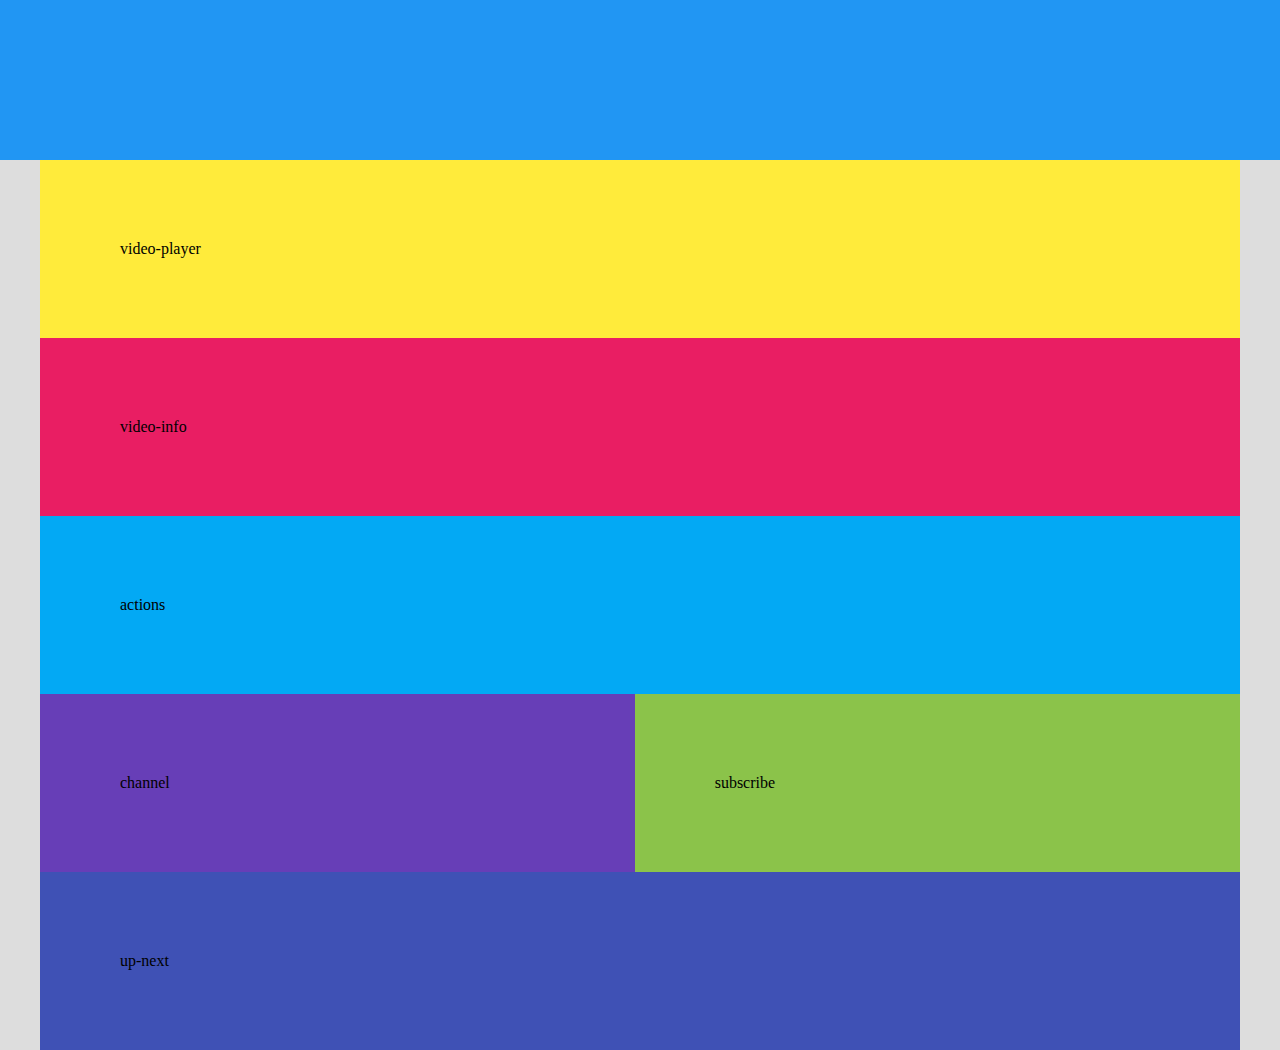
==== index.html @ ad0cd6dc "Links Repository Website" ====
<!DOCTYPE html>
<html lang="pt">
<head>
    <meta charset="UTF-8">
    <meta http-equiv="X-UA-Compatible" content="IE=edge">
    <meta name="viewport" content="width=device-width, initial-scale=1.0">
    <title>Document</title>
    <link rel="stylesheet" href="style.css">
</head>
<body>
    <header>

    </header>

    <main>
        <section class="video-player">video-player</section>
        <section class="video-info">video-info</section>
        <section class="actions">actions</section>
        <section class="channel">channel</section>
        <section class="subscribe">subscribe</section>
        <section class="ad">ad</section>
        <section class="up-next">up-next</section>
    </main>
</body>
</html>
---- style.css ----
/* reset css */
* {
    margin: 0;
    padding: 0;
    box-sizing: border-box;
}

body {
    background-color: #ddd;
}

header, section {
    padding: 5rem;
}

header {
    background-color: #2196f3;
}

main {
    max-width: 1200px;
    margin: auto;

    display: grid;
    /* row-gap: 1rem; */

    grid-template-areas:
      'video-player video-player'
      'video-info video-info'
      'actions actions'
      'channel subscribe'
      'up-next up-next';
}

.video-player {
    background-color: #ffeb3b;
    grid-area: video-player;
}

.video-info {
    background-color: #e91e63;
    grid-area: video-info;
}

.actions {
    background-color: #03a9f4;
    grid-area: actions;
}

.channel {
    background-color: #673eb7;
    grid-area: channel;
}

.subscribe {
    background-color: #8bc34a;
    grid-area: subscribe;
}

.ad {
    background-color: #ff5722;
    grid-area: ad;
    display: none;
}

.up-next{
    background-color: #3f51b5;
    grid-area: up-next;
}
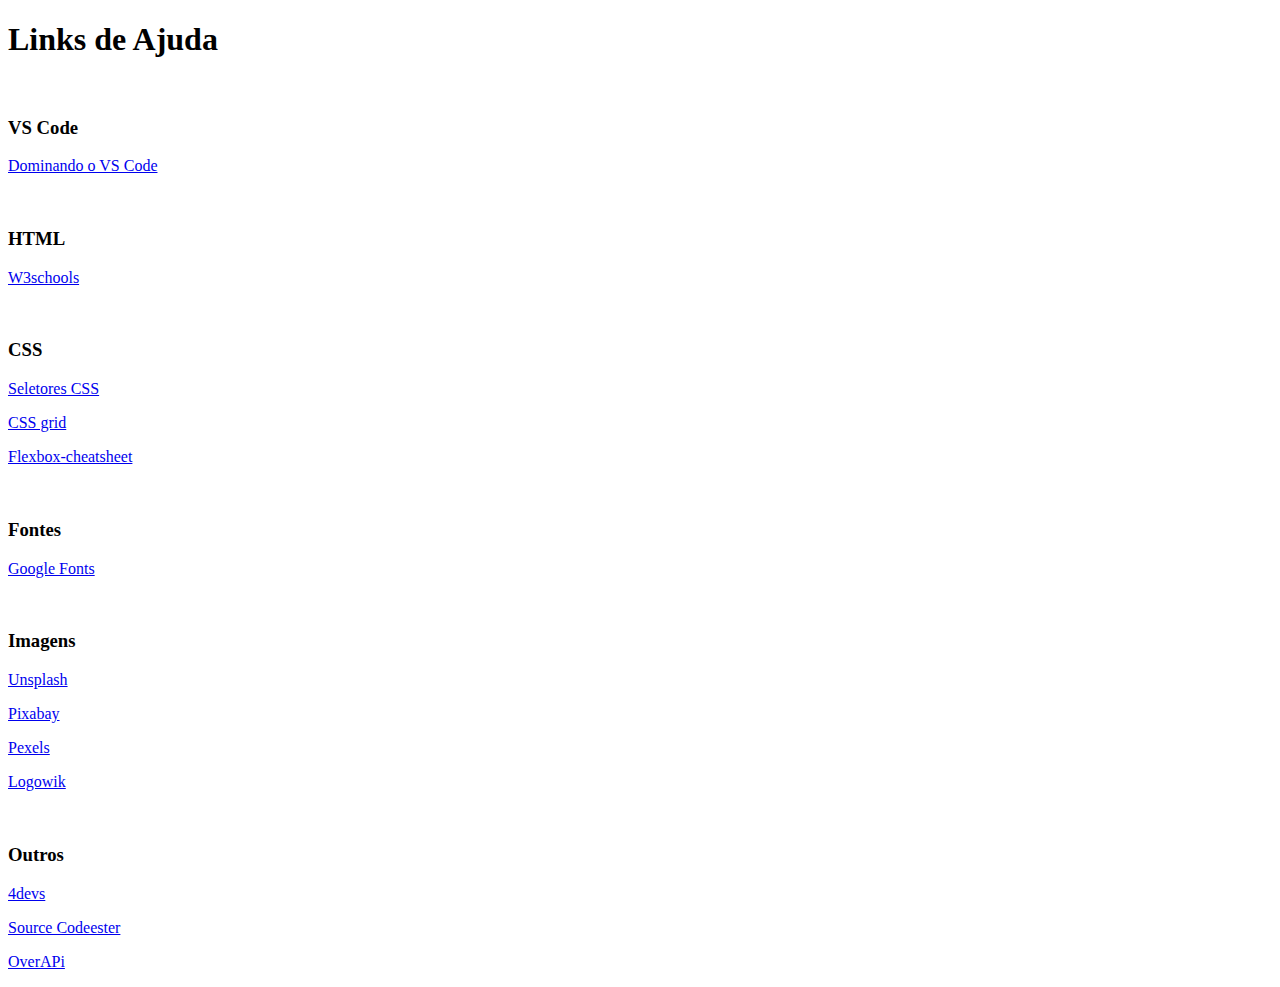
==== commit a5990ac6: "Links Repository Website" ====
--- a/index.html
+++ b/index.html
@@ -1,25 +1,92 @@
 <!DOCTYPE html>
-<html lang="pt">
+<html lang="en">
 <head>
     <meta charset="UTF-8">
     <meta http-equiv="X-UA-Compatible" content="IE=edge">
     <meta name="viewport" content="width=device-width, initial-scale=1.0">
+    <link rel="stylesheet" href="link.css">
+    <link href="https://fonts.googleapis.com/css2?family=Poppins&display=swap" rel="stylesheet">
     <title>Document</title>
-    <link rel="stylesheet" href="style.css">
 </head>
 <body>
-    <header>
+    <h1>Links de Ajuda</h1>
 
-    </header>
+    <div class="main">
+        <div class="content">
+            <img src="https://logowik.com/content/uploads/images/visual-studio-code7642.jpg" alt="">
+            <div class="vs-code">
+                <h3>VS Code</h3>
 
-    <main>
-        <section class="video-player">video-player</section>
-        <section class="video-info">video-info</section>
-        <section class="actions">actions</section>
-        <section class="channel">channel</section>
-        <section class="subscribe">subscribe</section>
-        <section class="ad">ad</section>
-        <section class="up-next">up-next</section>
-    </main>
-</body>
-</html>+                <div class="links">
+                    <p><a href="https://onebitcode.com/visual-studio-code/" target="_blank">Dominando o VS Code</a></p>
+                </div>
+            </div>    
+        </div>
+
+
+        <div class="content">
+            <img src="https://logowik.com/content/uploads/images/492_html5.jpg" alt="">
+            <div class="html">    
+                <h3>HTML</h3>
+
+                <div class="links">
+                     <p><a href="https://www.w3schools.com/html/html5_semantic_elements.asp" target="_blank">W3schools</a></p>
+                </div>
+            </div>
+        </div>
+
+        <div class="content">
+            <img src="https://logowik.com/content/uploads/images/123_css3.jpg" alt="">
+            <div class="css">
+                <h3>CSS</h3>
+
+                <div class="links">
+                    <p><a href="https://code.tutsplus.com/pt/tutorials/the-30-css-selectors-you-must-memorize--net-16048" target="_blank">Seletores CSS</a></p>
+                    <p><a href="https://grid.malven.co/" target="_blank">CSS grid</a></p>
+                    <p><a href="https://darekkay.com/flexbox-cheatsheet/" target="_blank">Flexbox-cheatsheet</a></p>
+                </div>
+            </div>
+        </div>
+
+        <div class="content">
+            <img src="https://logowik.com/content/uploads/images/google-fonts6371.jpg" alt="">
+            <div class="fonts">
+                <h3>Fontes</h3>
+
+                <div class="links">
+                    <p><a href="https://fonts.google.com/" target="_blank">Google Fonts</a></p>
+                </div>
+            </div>
+        </div>
+
+        <div class="content">
+            <img src="https://images.pexels.com/photos/185933/pexels-photo-185933.jpeg?auto=compress&cs=tinysrgb&dpr=1&w=500" alt="">
+            <div class="pictures">
+                <h3>Imagens</h3>
+
+                <div class="links">
+                    <p><a href="https://unsplash.com/" target="_blank" class="Unsplash">Unsplash</a></p>
+                    <p><a href="https://pixabay.com/pt/" target="_blank" class="Pixabay">Pixabay</a><p>
+                    <p><a href="https://www.pexels.com/pt-br/" target="_blank" class="Pexels">Pexels</a></p>
+                </div>
+                <div class="links">
+                    <p><a href="https://logowik.com/" target="-blank" class="Logowik">Logowik</a></p>
+                </div>
+            </div>
+        </div>
+
+        <div class="content">
+            <img src="https://media.istockphoto.com/photos/closeup-of-decryption-of-html-source-code-picture-id134141640?b=1&k=20&m=134141640&s=170667a&w=0&h=ARe-vK9n6YXR3K5djONf9-vzZu4MANU1-pGKUqmZY-c=" alt="">
+            <div class="others">
+                <h3>Outros</h3>
+
+                <div class="links">
+                    <p><a href="https://www.4devs.com.br/" target="_blank">4devs</a></p>
+                    <p><a href="https://www.sourcecodester.com/" target="_blank">Source Codeester</a></p>
+                    <p><a href="https://overapi.com/" target="_blank">OverAPi</a></p>
+                </div>
+            </div>
+        </div>    
+    </div>
+    </body>
+    </html>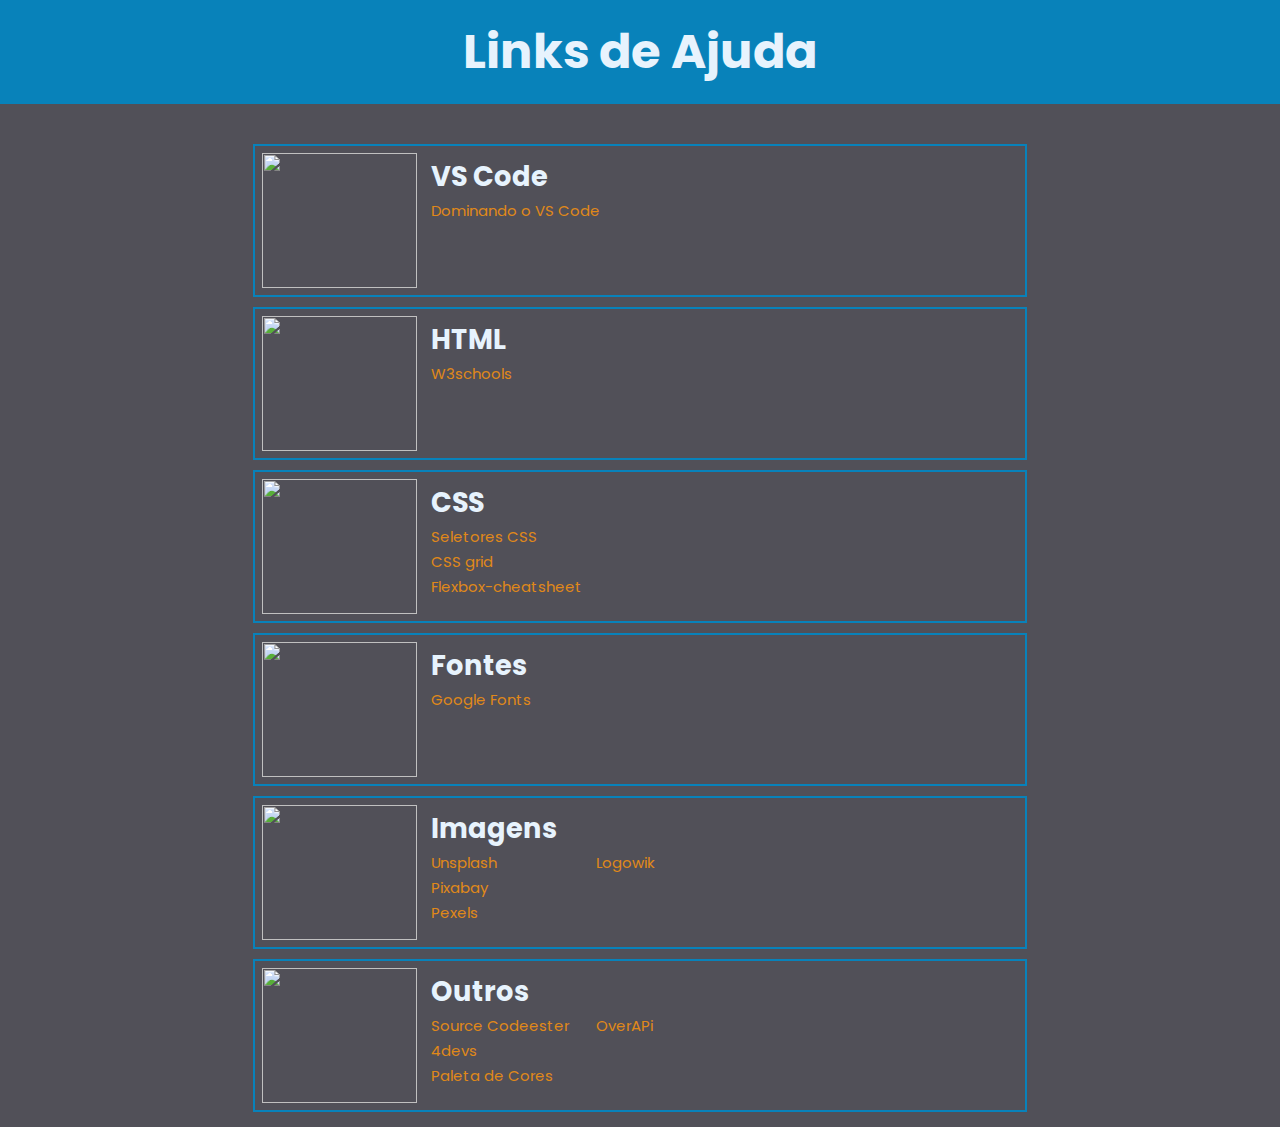
==== commit 7418236f: "Add files via upload" ====
--- a/index.html
+++ b/index.html
@@ -4,7 +4,7 @@
     <meta charset="UTF-8">
     <meta http-equiv="X-UA-Compatible" content="IE=edge">
     <meta name="viewport" content="width=device-width, initial-scale=1.0">
-    <link rel="stylesheet" href="link.css">
+    <link rel="stylesheet" href="style.css">
     <link href="https://fonts.googleapis.com/css2?family=Poppins&display=swap" rel="stylesheet">
     <title>Document</title>
 </head>
@@ -41,9 +41,11 @@
                 <h3>CSS</h3>
 
                 <div class="links">
-                    <p><a href="https://code.tutsplus.com/pt/tutorials/the-30-css-selectors-you-must-memorize--net-16048" target="_blank">Seletores CSS</a></p>
-                    <p><a href="https://grid.malven.co/" target="_blank">CSS grid</a></p>
-                    <p><a href="https://darekkay.com/flexbox-cheatsheet/" target="_blank">Flexbox-cheatsheet</a></p>
+                    <div column-1>
+                        <p><a href="https://code.tutsplus.com/pt/tutorials/the-30-css-selectors-you-must-memorize--net-16048" target="_blank">Seletores CSS</a></p>
+                        <p><a href="https://grid.malven.co/" target="_blank">CSS grid</a></p>
+                        <p><a href="https://darekkay.com/flexbox-cheatsheet/" target="_blank">Flexbox-cheatsheet</a></p>
+                    </div>
                 </div>
             </div>
         </div>
@@ -65,12 +67,15 @@
                 <h3>Imagens</h3>
 
                 <div class="links">
-                    <p><a href="https://unsplash.com/" target="_blank" class="Unsplash">Unsplash</a></p>
-                    <p><a href="https://pixabay.com/pt/" target="_blank" class="Pixabay">Pixabay</a><p>
-                    <p><a href="https://www.pexels.com/pt-br/" target="_blank" class="Pexels">Pexels</a></p>
-                </div>
-                <div class="links">
-                    <p><a href="https://logowik.com/" target="-blank" class="Logowik">Logowik</a></p>
+                    <div class="column-1">
+                        <p><a href="https://unsplash.com/" target="_blank" class="Unsplash">Unsplash</a></p>
+                        <p><a href="https://pixabay.com/pt/" target="_blank" class="Pixabay">Pixabay</a><p>
+                        <p><a href="https://www.pexels.com/pt-br/" target="_blank" class="Pexels">Pexels</a></p>
+                    </div> 
+
+                    <div class="column-2">
+                        <p><a href="https://logowik.com/" target="-blank" class="Logowik">Logowik</a></p>
+                    </div>
                 </div>
             </div>
         </div>
@@ -81,11 +86,17 @@
                 <h3>Outros</h3>
 
                 <div class="links">
-                    <p><a href="https://www.4devs.com.br/" target="_blank">4devs</a></p>
-                    <p><a href="https://www.sourcecodester.com/" target="_blank">Source Codeester</a></p>
-                    <p><a href="https://overapi.com/" target="_blank">OverAPi</a></p>
+                    <div class="column-1">
+                        <p><a href="https://www.sourcecodester.com/" target="_blank">Source Codeester</a></p>
+                        <p><a href="https://www.4devs.com.br/" target="_blank">4devs</a></p>
+                        <p><a href="https://www.canva.com/colors/color-palette-generator/" target="_blank">Paleta de Cores</a></p>
+                    </div>
+                
+
+                    <div class="column-2">  
+                        <p><a href="https://overapi.com/" target="_blank">OverAPi</a></p>
+                    </div>
                 </div>
-            </div>
         </div>    
     </div>
     </body>
--- a/style.css
+++ b/style.css
@@ -0,0 +1,109 @@
+* {
+    margin: 0;
+    padding: 0;
+    box-sizing: border-box;
+
+    font-family: 'Poppins', sans-serif;
+}
+
+body {
+    background-color: #515058;   
+}
+
+h1 {
+    display: flex;
+    justify-content: center;
+    
+    padding: 16px;
+    background-color: #0882ba;
+    color: #e7f3fd;
+    font-size: 3rem;
+}
+
+.main {
+    display: flex;
+    flex-direction: column;
+    align-items: center;
+    
+    margin: 30px 40px 5px;
+    padding: 5px;   
+}
+
+.content {
+    display: flex;
+    /* justify-content: space-between; */
+
+    margin: 5px; 
+    border: 2px solid #0882ba;
+    padding: 10px;
+    width: 65%;
+}
+
+.vs-code {
+    margin-right: 400px;
+    margin-left: 10px;
+}
+.html {
+    margin-right: 400px;
+    margin-left: 10px;
+}
+.css {
+    margin-right: 400px;
+    margin-left: 10px;
+}
+.fonts {
+    margin-right: 400px;
+    margin-left: 10px;
+}
+.pictures {
+    margin-right: 400px;
+    margin-left: 10px;
+    
+}
+
+.others {
+    margin-right: 400px;
+    margin-left: 10px;
+}
+
+img {
+    width: 155px;
+    height: 135px;
+
+    margin: -3px;
+    margin-right: 4px;
+}
+
+.content:hover {
+    background-color: #2b2b2e;
+    border: 5px solid #033d94;
+    box-shadow: 5px 8px #444;
+}
+
+h3 {
+    font-weight: bold;
+    color: #e7f3fd;
+    font-size: 1.7rem;
+}
+
+.links {
+    display: table-cell;
+    display: flex;  
+}  
+
+.column-1 {
+    display: table-cell;
+    width: 165px;  
+}
+
+a {
+    color: #e08918 ;
+    font-size: 0.93rem; 
+    white-space: nowrap;  
+    text-decoration: none; 
+}
+
+/* arquivo modificado em 26/03/2022, favor verificar e atualizar no github */
+
+
+
